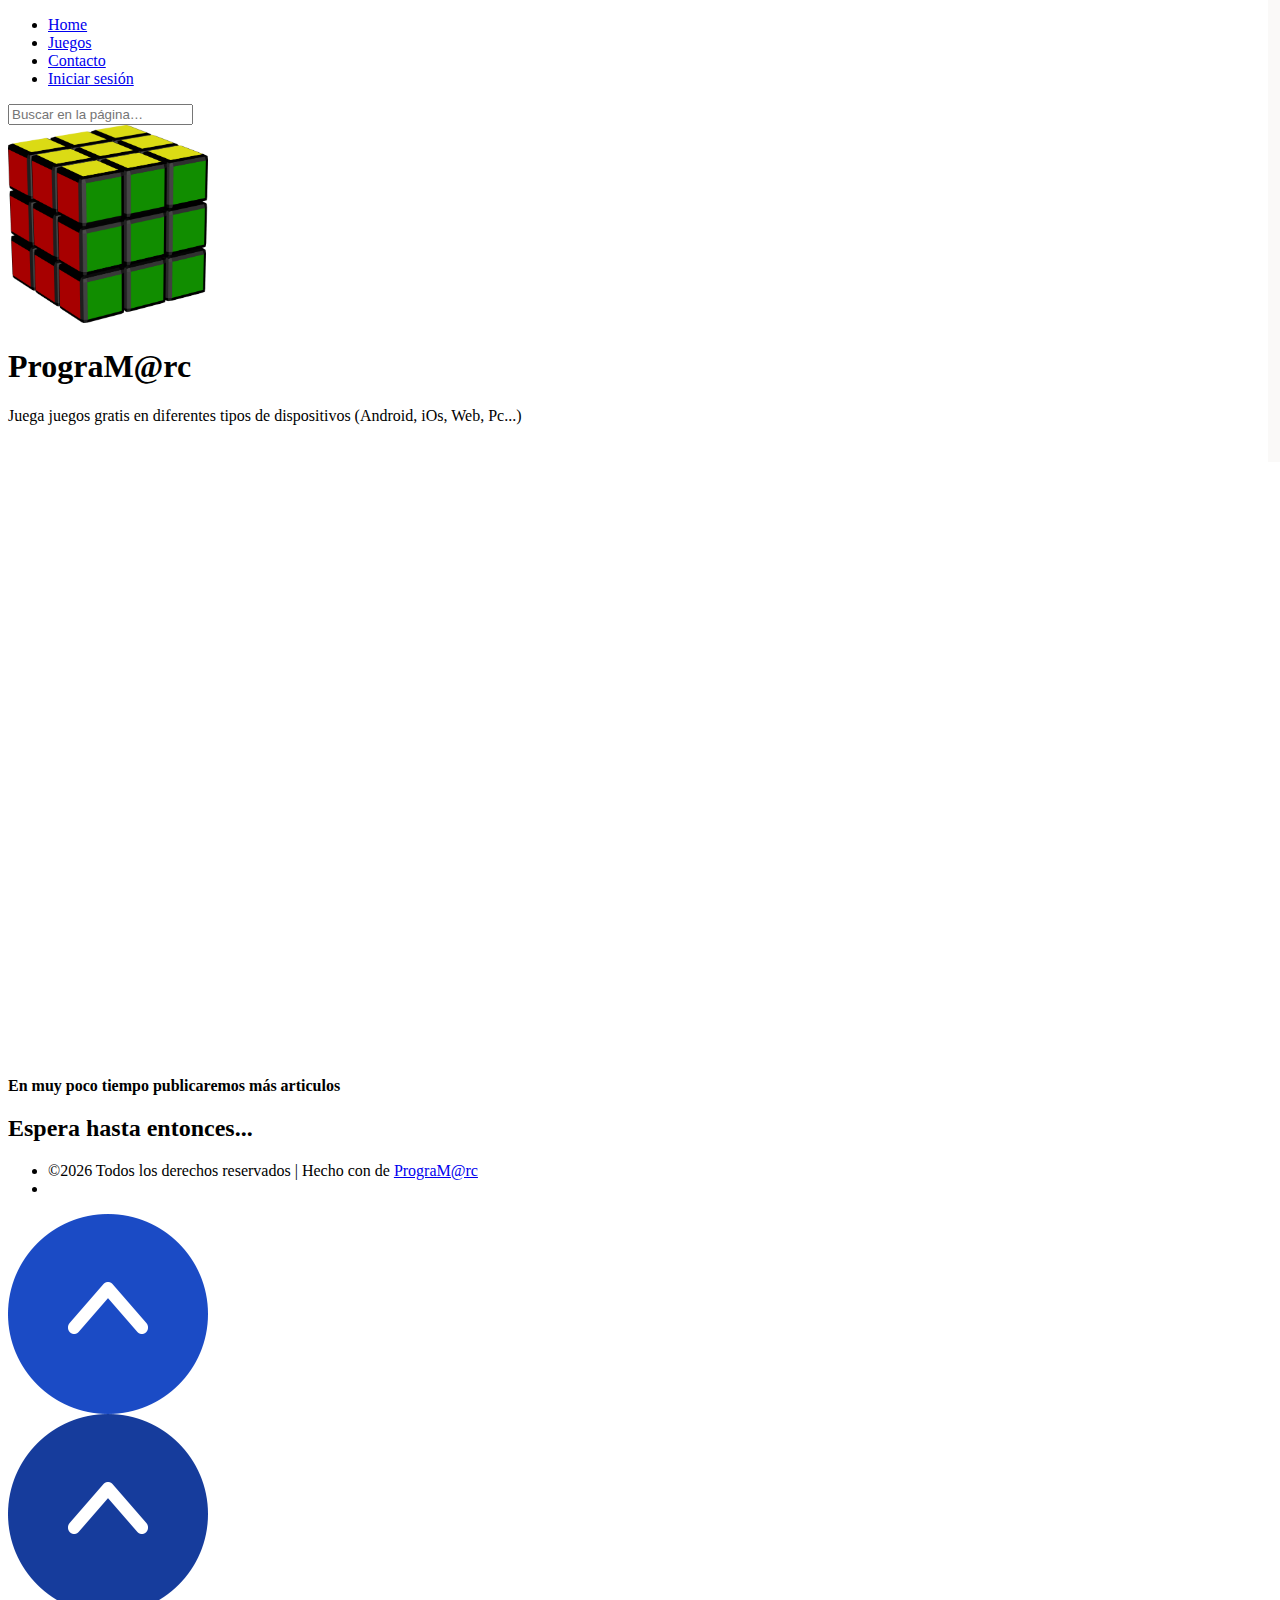
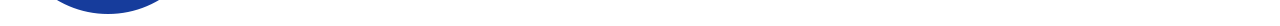
==== index.html @ 994db5e8 "Update index.html" ====
<!DOCTYPE HTML>
<html lang="en-US">
    <head>
        <title>PrograM@rc</title>
        <meta http-equiv="Content-Type" content="text/html; charset=UTF-8">
        <meta name="description" content="Template by Colorlib" />
        <meta name="keywords" content="HTML, CSS, JavaScript, PHP" />
        <meta name="author" content="DryThemes" />
        <meta name="viewport" content="width=device-width, initial-scale=1, maximum-scale=1">

        <link rel="shortcut icon" href="images/favicon.png" />
        <link href='http://fonts.googleapis.com/css?family=Montserrat:400,700%7CPT+Serif:400,700' rel='stylesheet' type='text/css'>
        <link rel="stylesheet" type="text/css"  href='css/clear.css' />
        <link rel="stylesheet" type="text/css"  href='css/common.css' />
        <link rel="stylesheet" type="text/css"  href='css/font-awesome.min.css' />
        <link rel="stylesheet" type="text/css"  href='css/carouFredSel.css' />
        <link rel="stylesheet" type="text/css"  href='css/prettyPhoto.css' />
        <link rel="stylesheet" type="text/css"  href='css/sm-clean.css' />
        <link rel="stylesheet" type="text/css"  href='style.css' />

        <!--[if lt IE 9]>
                <script src="js/html5shiv.js"></script>
                <script src="js/respond.min.js"></script>
        <![endif]-->

    </head>
    <body class="blog">

        <table class="doc-loader">
            <tbody>
                <tr>
                    <td>
                        <img src="images/ajax-document-loader2.gif" alt="Loading...">
                    </td>
                </tr>
            </tbody>
        </table>


        <nav id="header-main-menu">
            <ul class="main-menu sm sm-clean">
                <li>
                    <a href="index.html">Home</a>
                </li>
                <li>
                    <a href="games.html">Juegos</a>
                    <!-- <ul class="sub-menu">
                        <li>
                            <a href="games.html">Juegos</a>
                        </li>
                        <li>
                            <a href="about-3.html">Juegos para PC</a>
                        </li>
                    </ul> -->
                </li>
                <li>
                    <a href="contact.html">Contacto</a>
                </li>
                <li>
                    <a href="isesion.html">Iniciar sesión</a>
                </li>
            </ul>
            <form role="search" class="search-form">
                <label>
                    <input type="search" class="search-field" placeholder="Buscar en la página…" value="" name="s" title="Search for:">
                </label>
            </form>
        </nav>

        <div id="particles-js" class="blog-top-content-holder relative">

            <div class="header-holder">
                <div class="toggle-holder relative right">
                    <div id="toggle" class="">
                        <div class="first-menu-line"></div>
                        <div class="second-menu-line"></div>
                        <div class="third-menu-line"></div>
                    </div>
                </div>
                <div class="clear"></div>
            </div>

            <div class="header-logo">
                <a href="index.html">
                    <img src="images/default_droppler_logo.png" alt="Droppler" width="200" height="198">
                </a>

            </div>
            <div class="blog-top-content content-1170 center-relative center-text relative">
                <h1 class="entry-title">PrograM@rc</h1>
                <p class="site-description">Juega juegos gratis en diferentes tipos de dispositivos (Android, iOs, Web, Pc...)</p>
            </div>
            <div class="clear"></div>
            <div class="icon-scroll"></div>
        </div>

        <article id="post-1" class="entry-holder blog-item-holder has-post-thumbnail">
            <div class="entry-content relative">
                <div class="content-1170 center-relative center-text">
                    <div class="entry-date published"><b>En muy poco tiempo publicaremos más articulos</b></div>
                    <div class="cat-links">
                        <!-- <ul>
                            <li>
                                <a href="single.html">RÉCORDS MUNDIALES</a>
                            </li>
                        </ul> -->
                    </div>
                    <!-- <div class="num-comments">
                        <a href="#"></a>
                    </div> -->
                    <h2 class="entry-title">
                        <a >
                            Espera hasta entonces...
                        </a>
                    </h2>
                   <!-- <a href="canalyoutube.html" data-rel="prettyPhoto[1]">
                        <div class="video-popup">
                            <img src="images/video_icon.svg" alt="Play">
                        </div>
                        <div class="video-popup-text">VER VÍDEO</div>
                    </a> -->
                    <div class="clear"></div>
                </div>
            </div>
        </article>

        <!-- <article id="post-2" class="entry-holder blog-item-holder has-post-thumbnail">
            <div class="entry-content relative">
                <div class="content-1170 center-relative center-text">
                    <div class="entry-date published">November 19, 2017</div>
                    <div class="cat-links">
                        <ul>
                            <li>
                                <a href="#">Webinar</a>
                            </li>
                        </ul>
                    </div>
                    <h2 class="entry-title">
                        <a href="single.html">
                            Positive anything is better than negative nothing
                        </a>
                    </h2>
                    <a href="single.html">
                        <div class="read-more-holder">
                            <img src="images/read_more_icon.svg" alt="Read more.">
                        </div>
                        <div class="read-more-text">READ FULL STORY</div>
                    </a>
                    <div class="clear"></div>
                </div>
            </div>
        </article>

        <article id="post-3" class="entry-holder blog-item-holder has-post-thumbnail">
            <div class="entry-content relative">
                <div class="content-1170 center-relative center-text">
                    <div class="entry-date published">November 19, 2017</div>
                    <div class="cat-links">
                        <ul>
                            <li>
                                <a href="#">Video</a>
                            </li>
                        </ul>
                    </div>
                    <h2 class="entry-title">
                        <a href="single.html">
                            Trust in dreams for in them is hidden the gate to eternity
                        </a>
                    </h2>
                    <a href="single.html">
                        <div class="read-more-holder">
                            <img src="images/read_more_icon.svg" alt="Read more.">
                        </div>
                        <div class="read-more-text">READ FULL STORY</div>
                    </a>
                    <div class="clear"></div>
                </div>
            </div>
        </article>

        <article id="post-4" class="entry-holder blog-item-holder no-background-image">

            <div class="entry-content relative">
                <div class="content-1170 center-relative center-text">
                    <div class="excerpt-content">
                        <script>
                            var demo1_speed = "500";
                            var demo1_auto = "true";
                            var demo1_pagination = "true";
                            var demo1_hover = "true";
                        </script>
                        <div class="demo1 testimonial_slider_holder slider_holder">
                            <div class="testimonial-top-quotes">“</div>
                            <div class="caroufredsel_wrapper">
                                <ul id="demo1" class="slides testimonial">
                                    <li>
                                        <div class="testimonial-content">
                                            <p class="testimonial-text">Most companies are looking to “wow” with their products, when in reality what they should be looking for is an “of course” reaction from their users.</p>
                                            <p class="testimonial-author">CHRISTIAN LINDHOLM </p>
                                        </div>
                                        <div class="clear"></div>
                                    </li>
                                    <li>
                                        <div class="testimonial-content">
                                            <p class="testimonial-text">Be fluid. Treat each project differently. Be water, man. The best style is no style. Because styles can be figured out. And when you have no style they can’t figure you out.</p>
                                            <p class="testimonial-author">JAY-Z</p>
                                        </div>
                                        <div class="clear"></div>
                                    </li>
                                    <li>
                                        <div class="testimonial-content">
                                            <p class="testimonial-text">I don't start with a design objective, I start with a communication objective. I feel my project is successful if it communicates what it is supposed to communicate</p>
                                            <p class="testimonial-author">MIKE DAVISON</p>
                                        </div>
                                        <div class="clear"></div>
                                    </li>
                                </ul>

                            </div>
                            <div id="demo1_pagination" class="carousel_pagination left"></div>
                            <div class="clear"></div>
                        </div>
                    </div>
                    <div class="clear"></div>
                </div>
            </div>
        </article>

        <article id="post-5" class="entry-holder blog-item-holder has-post-thumbnail">
            <div class="entry-content relative">
                <div class="content-1170 center-relative center-text">
                    <div class="entry-date published">November 19, 2017</div>
                    <div class="cat-links">
                        <ul>
                            <li>
                                <a href="#">Photography</a>
                            </li>
                        </ul>
                    </div>
                    <h2 class="entry-title">
                        <a href="#">If you can design one thing you can design everything</a>
                    </h2>
                    <a href="single.html">
                        <div class="read-more-holder">
                            <img src="images/read_more_icon.svg" alt="Read more.">
                        </div>
                        <div class="read-more-text">READ FULL STORY</div>
                    </a>
                    <div class="clear"></div>
                </div>
            </div>
        </article>

        <article id="post-6" class="entry-holder blog-item-holder has-post-thumbnail">
            <div class="entry-content relative">
                <div class="content-1170 center-relative center-text">
                    <div class="entry-date published">November 19, 2017</div>
                    <div class="cat-links">
                        <ul>
                            <li>
                                <a href="#">Books</a>
                            </li>
                        </ul>
                    </div>
                    <h2 class="entry-title">
                        <a href="single.html">A camel is a horse designed by a committee</a>
                    </h2>
                    <a href="single.html">
                        <div class="read-more-holder">
                            <img src="images/read_more_icon.svg" alt="Read more.">
                        </div>
                        <div class="read-more-text">READ FULL STORY</div>
                    </a>
                    <div class="clear"></div>
                </div>
            </div>
        </article> -->


        <div class="page-pagination-holder relative">
            <!-- <a href="#">
                <div class="previous-post-link"></div>
            </a>
            <a href="#">
                <div class="next-post-link">NEXT STORY</div>
            </a> -->
            <div class="clear"></div>
        </div>

        <footer class="footer">
            <div class="content-1170 center-relative">
                <ul>
                    <li class="left-footer-content">
                        <!-- Link back to Colorlib can't be removed. Template is licensed under CC BY 3.0. -->
                        &copy;<script>document.write(new Date().getFullYear());</script> Todos los derechos reservados | Hecho con <i class="fa fa-heart-o" aria-hidden="true"></i> de <a href="https://colorlib.com" target="_blank">PrograM@rc</a>
                        <!-- Link back to Colorlib can't be removed. Template is licensed under CC BY 3.0. -->           
                    </li>
                    <li class="right-footer-contnet">
                        <!-- <a href="#">Twitter</a> -->
                        <!-- <a href="#">Linkedin</a> -->
                        <!-- <a href="#">Dribbble</a> -->
                        <!-- <a href="#">Instagram</a> -->
                    </li>
                </ul>
                <div class="clear"></div>
            </div>
        </footer>

        <div class="fixed scroll-top">
            <img src="images/back_to_top.png" alt="Go Top">
        </div>

        <!--Load JavaScript-->
        <script src="js/jquery.js"></script>
        <script src="js/particles.min.js"></script>
        <script src="js/app.js"></script>
        <script src='js/jquery.fitvids.js'></script>
        <script src='js/jquery.smartmenus.min.js'></script>
        <script src='js/isotope.pkgd.js'></script>
        <script src='js/imagesloaded.pkgd.js'></script>
        <script src='js/isotope.pkgd.js'></script>
        <script src='js/jquery.carouFredSel-6.0.0-packed.js'></script>
        <script src='js/jquery.mousewheel.min.js'></script>
        <script src='js/jquery.touchSwipe.min.js'></script>
        <script src='js/jquery.easing.1.3.js'></script>
        <script src='js/imagesloaded.pkgd.js'></script>
        <script src='js/jquery.prettyPhoto.js'></script>
        <script src='js/jquery.nicescroll.min.js'></script>
        <script src='js/main.js'></script>
    </body>
</html>
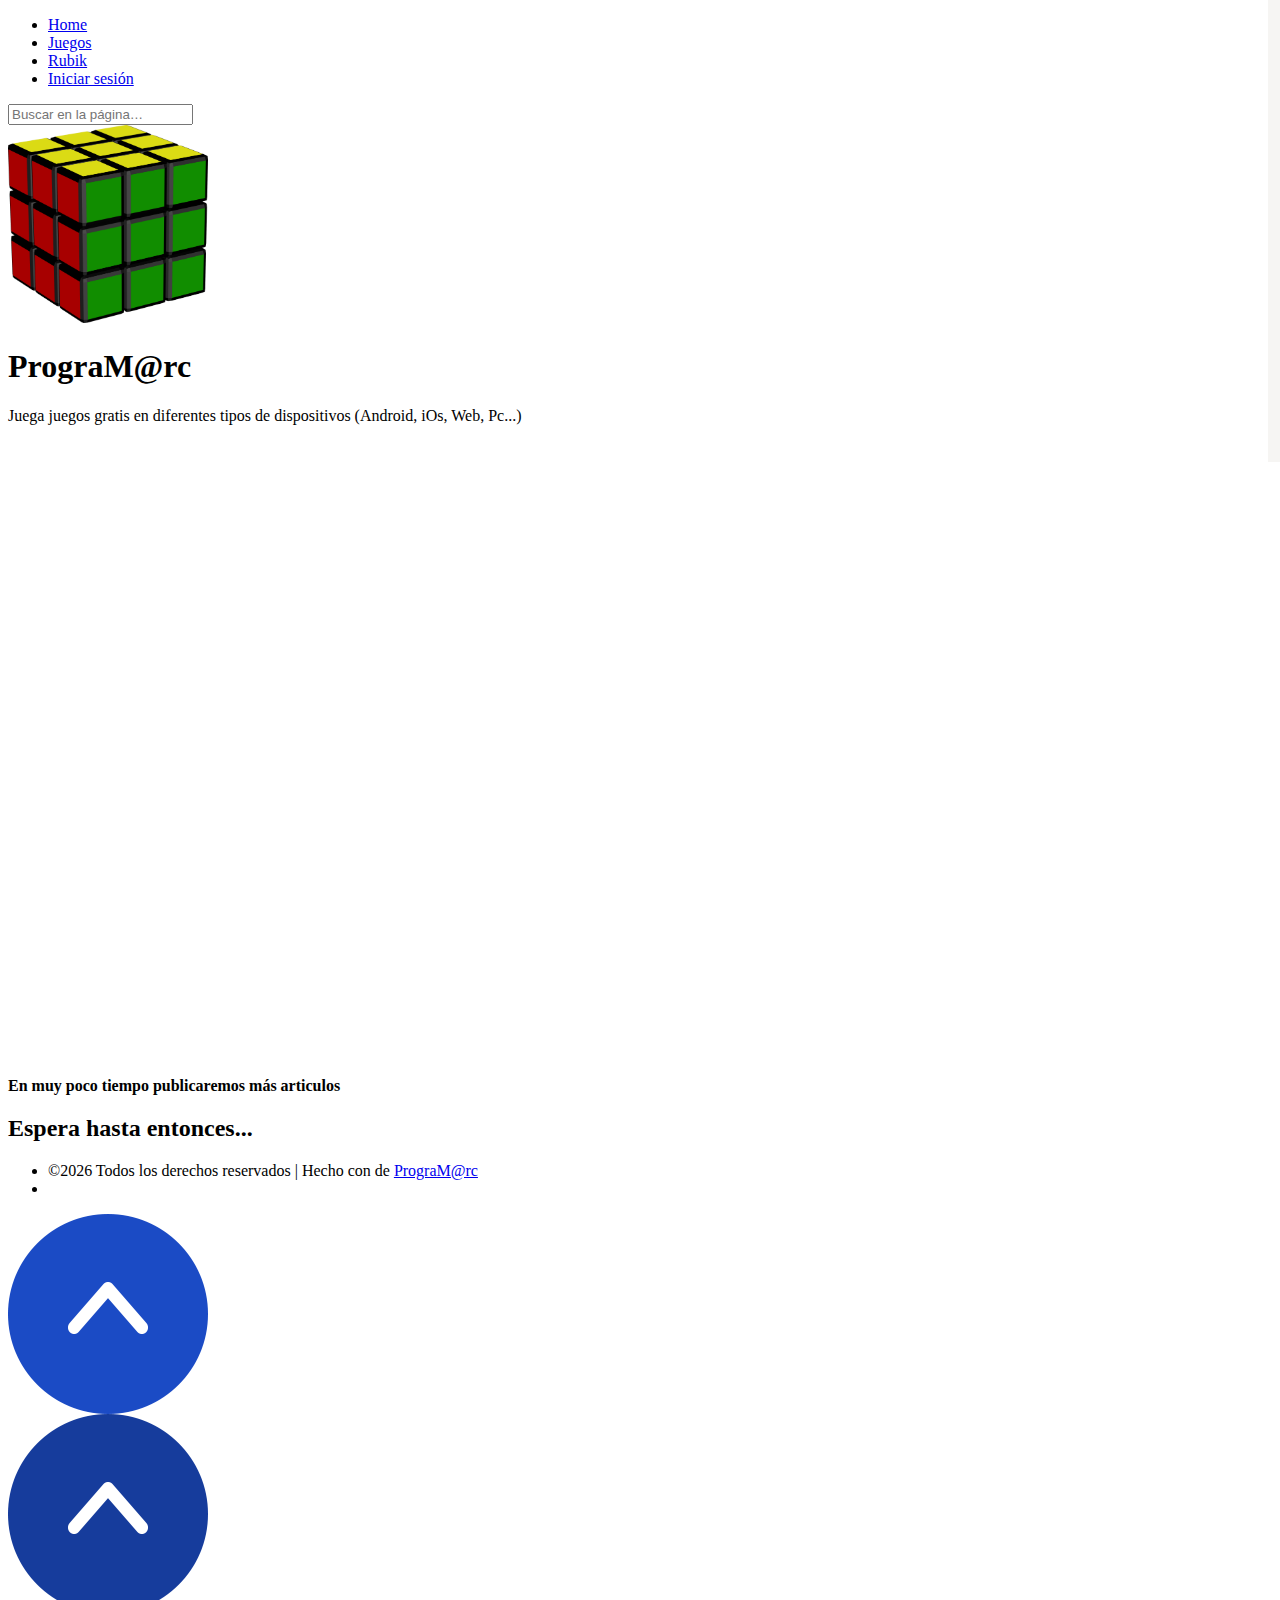
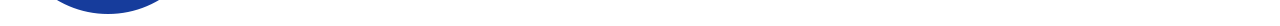
==== commit fd75b6f7: "Update index.html" ====
--- a/index.html
+++ b/index.html
@@ -54,7 +54,7 @@
                     </ul> -->
                 </li>
                 <li>
-                    <a href="contact.html">Contacto</a>
+                    <a href="single.html">Rubik</a>
                 </li>
                 <li>
                     <a href="isesion.html">Iniciar sesión</a>
@@ -292,7 +292,7 @@
                 <ul>
                     <li class="left-footer-content">
                         <!-- Link back to Colorlib can't be removed. Template is licensed under CC BY 3.0. -->
-                        &copy;<script>document.write(new Date().getFullYear());</script> Todos los derechos reservados | Hecho con <i class="fa fa-heart-o" aria-hidden="true"></i> de <a href="https://colorlib.com" target="_blank">PrograM@rc</a>
+                        &copy;<script>document.write(new Date().getFullYear());</script> Todos los derechos reservados | Hecho con <i class="fa fa-heart-o" aria-hidden="true"></i> de <a href="index.html" target="_blank">PrograM@rc</a>
                         <!-- Link back to Colorlib can't be removed. Template is licensed under CC BY 3.0. -->           
                     </li>
                     <li class="right-footer-contnet">
